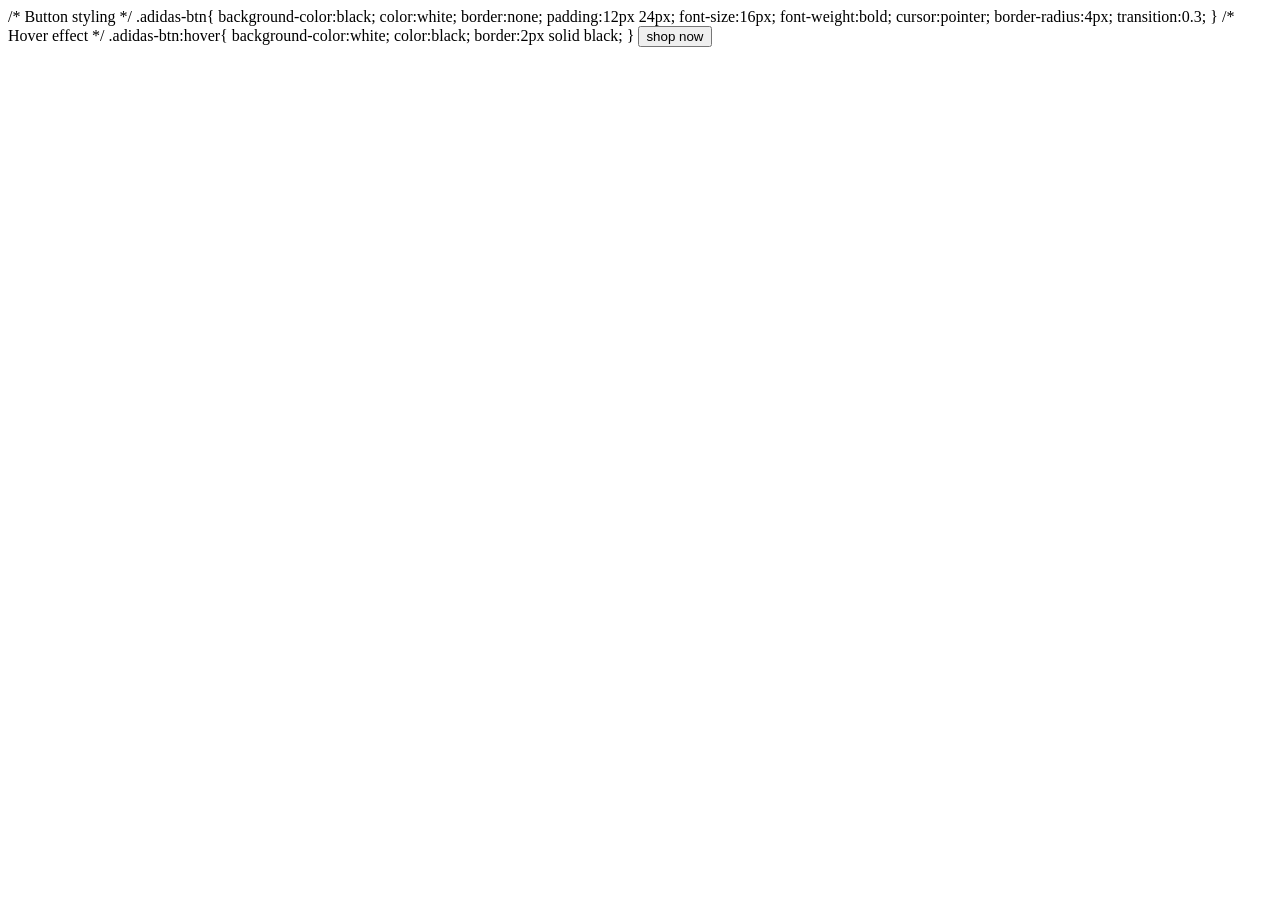
==== html/index.html @ 4f2a59a2 "Add Adidas button" ====
<!DOCTYPE html>
<html lang="en">
<head>
    <meta charset="UTF-8">
    <meta name="viewport" content="width=device-width, initial-scale=1.0">
    <title>Document</title>
</head>
    /* Button styling */
    .adidas-btn{
        background-color:black;
        color:white;
        border:none;
        padding:12px 24px;
        font-size:16px;
        font-weight:bold;
        cursor:pointer;
        border-radius:4px;
        transition:0.3;
    }
    /* Hover effect */
    .adidas-btn:hover{
        background-color:white;
        color:black;
        border:2px solid black;
    }


<body>
    <button class="adidas-btn">shop now</button>
    
</body>
</html>
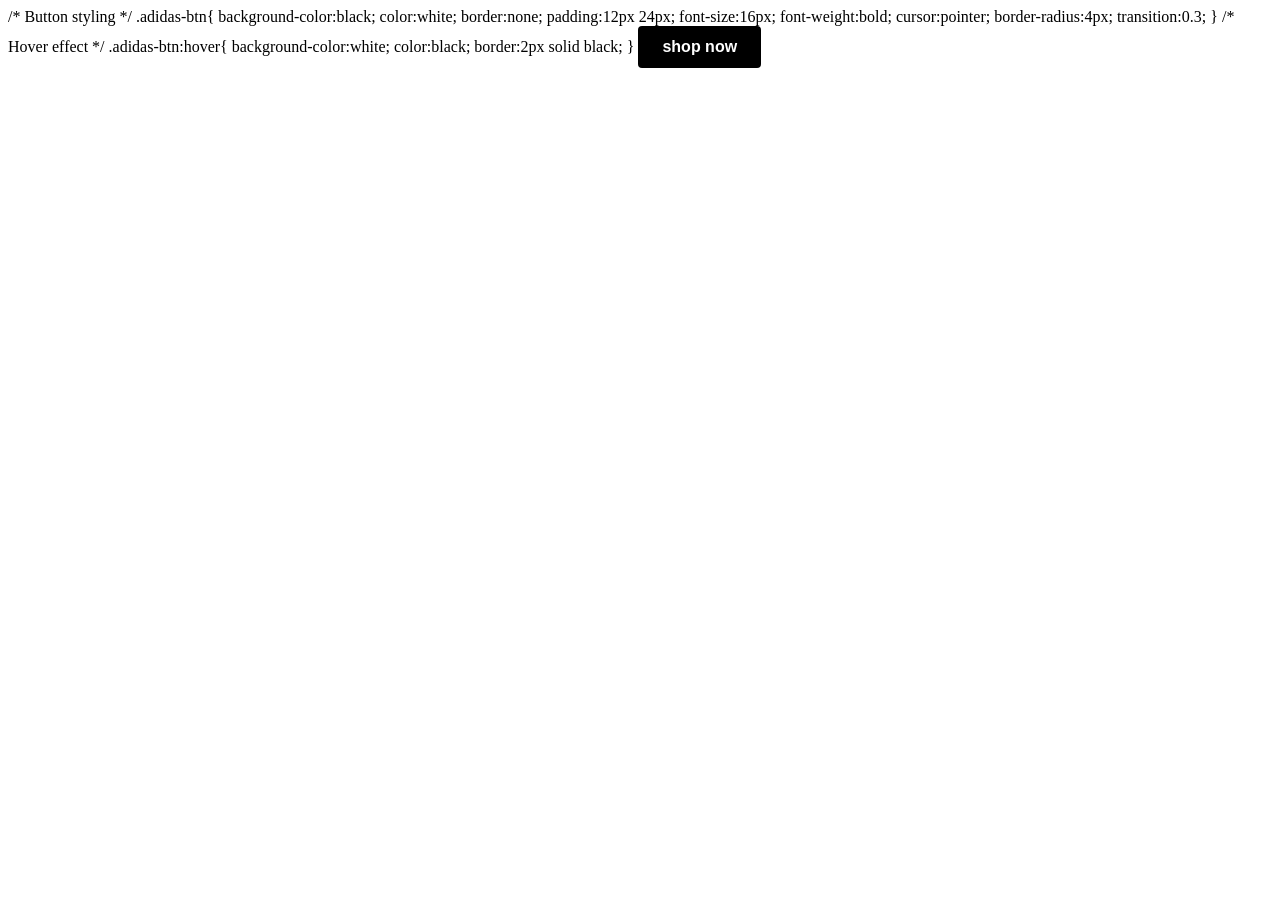
==== commit 15a09246: "Remove extra index.html; put html in html/ and CSS in css / with correct links" ====
--- a/html/index.html
+++ b/html/index.html
@@ -4,6 +4,7 @@
     <meta charset="UTF-8">
     <meta name="viewport" content="width=device-width, initial-scale=1.0">
     <title>Document</title>
+    <link rel="stylesheet" href="style.css">
 </head>
     /* Button styling */
     .adidas-btn{
--- a/html/style.css
+++ b/html/style.css
@@ -0,0 +1,18 @@
+    /* Button styling */
+    .adidas-btn{
+        background-color:black;
+        color:white;
+        border:none;
+        padding:12px 24px;
+        font-size:16px;
+        font-weight:bold;
+        cursor:pointer;
+        border-radius:4px;
+        transition:0.3;
+    }
+    /* Hover effect */
+    .adidas-btn:hover{
+        background-color:white;
+        color:black;
+        border:2px solid black;
+    }
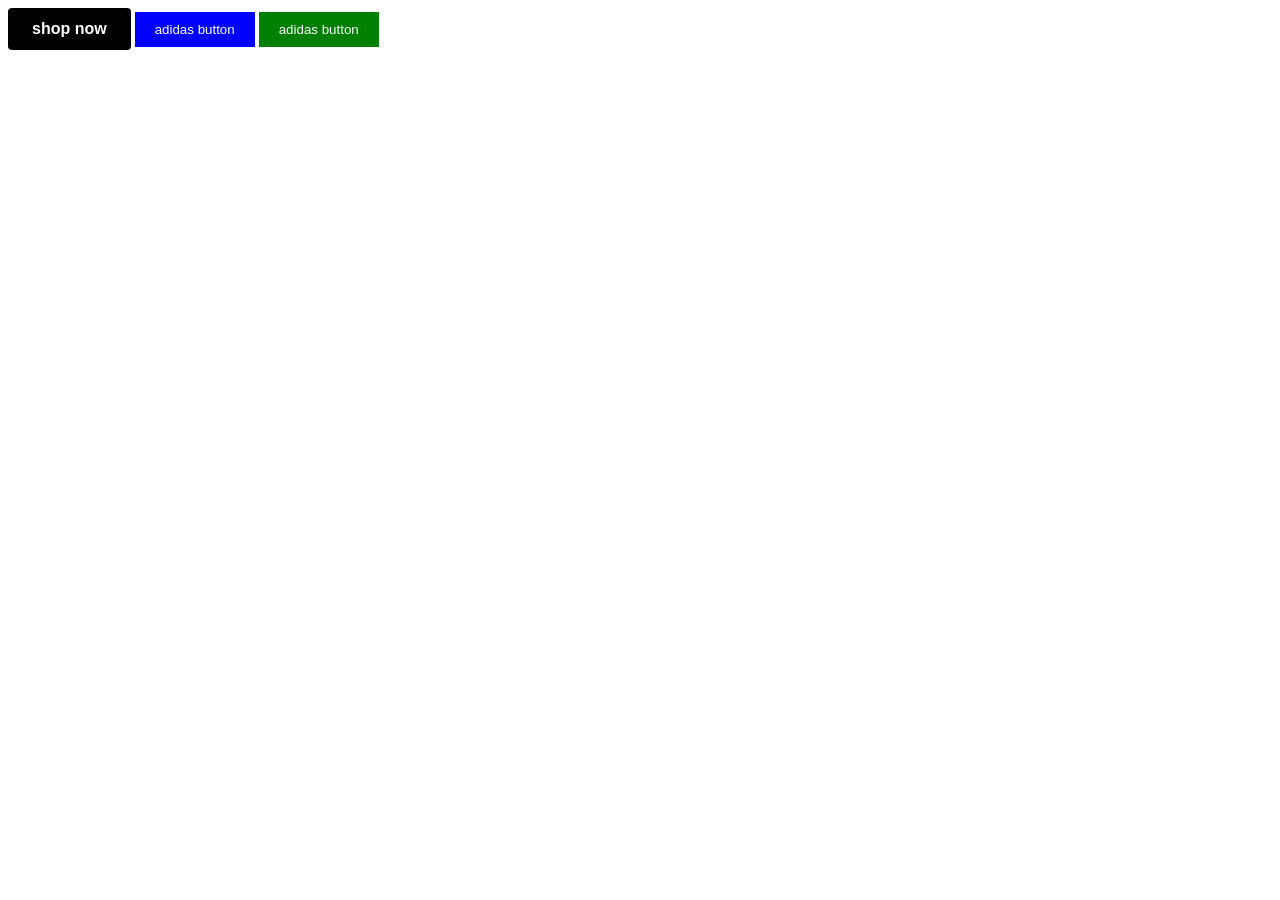
==== commit f31790cb: "Added two new button to index.html" ====
--- a/html/index.html
+++ b/html/index.html
@@ -6,28 +6,12 @@
     <title>Document</title>
     <link rel="stylesheet" href="style.css">
 </head>
-    /* Button styling */
-    .adidas-btn{
-        background-color:black;
-        color:white;
-        border:none;
-        padding:12px 24px;
-        font-size:16px;
-        font-weight:bold;
-        cursor:pointer;
-        border-radius:4px;
-        transition:0.3;
-    }
-    /* Hover effect */
-    .adidas-btn:hover{
-        background-color:white;
-        color:black;
-        border:2px solid black;
-    }
-
-
 <body>
     <button class="adidas-btn">shop now</button>
+
+    <button class="btn-primary">adidas button</button>
+    <button class="btn-secondary">adidas button</button>
+        
     
 </body>
 </html>
--- a/html/style.css
+++ b/html/style.css
@@ -16,3 +16,24 @@
         color:black;
         border:2px solid black;
     }
+
+    .btn-primary{
+        background-color: blue;
+        color: white;
+        padding: 10px 20px;
+        border: none;
+        cursor: pointer;
+    }
+
+
+    .btn-secondary{
+        background-color: green;
+        color: white;
+        padding: 10px 20px;
+        border: none;
+        cursor: pointer;
+    }
+
+
+
+
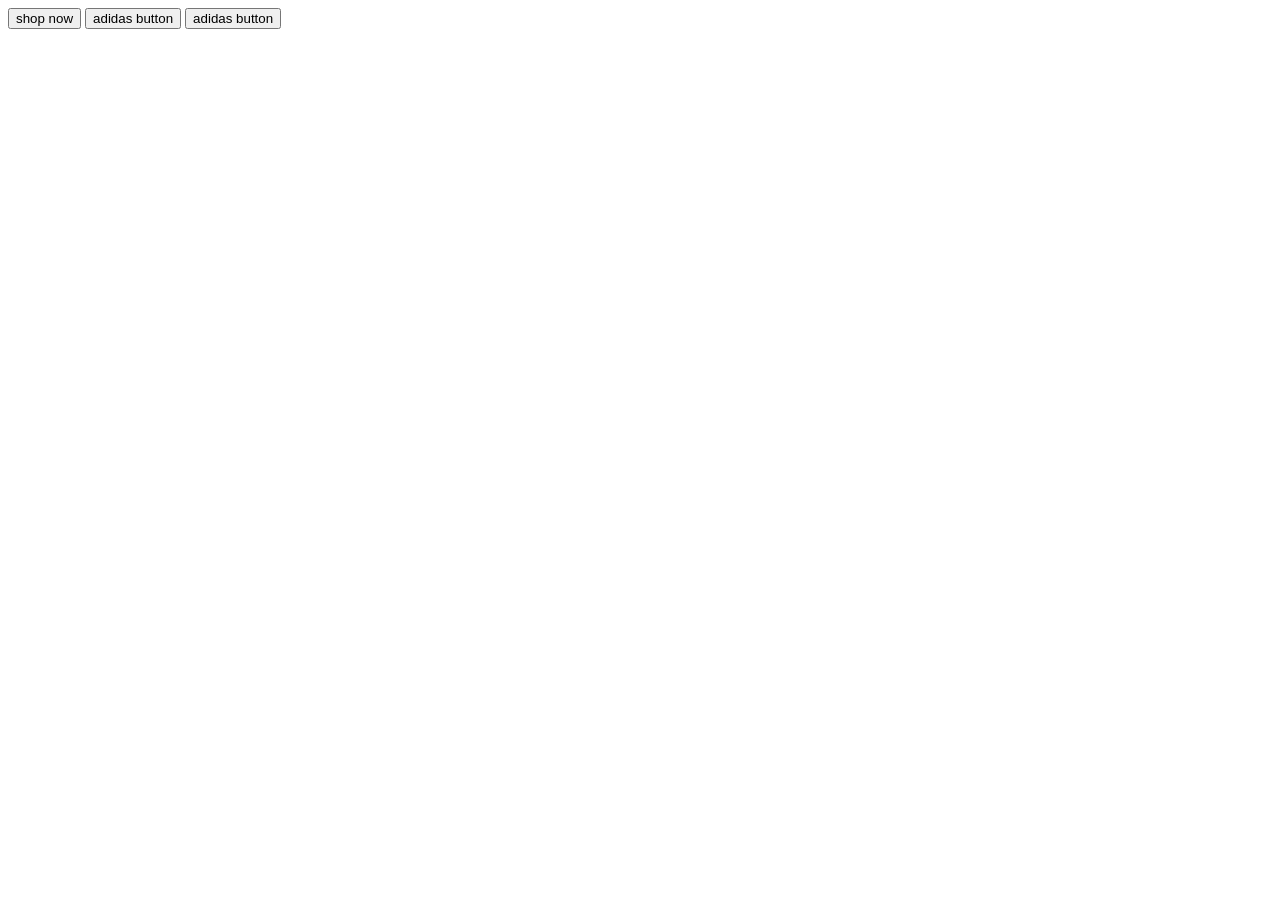
==== commit 2becee9d: "fix: button styles" ====
--- a/html/index.html
+++ b/html/index.html
@@ -1,17 +1,15 @@
 <!DOCTYPE html>
 <html lang="en">
-<head>
-    <meta charset="UTF-8">
-    <meta name="viewport" content="width=device-width, initial-scale=1.0">
-    <title>Document</title>
-    <link rel="stylesheet" href="style.css">
-</head>
-<body>
+  <head>
+    <meta charset="UTF-8" />
+    <meta name="viewport" content="width=device-width, initial-scale=1.0" />
+    <title>Nation</title>
+    <link rel="stylesheet" href="style.css" />
+  </head>
+  <body>
     <button class="adidas-btn">shop now</button>
 
     <button class="btn-primary">adidas button</button>
     <button class="btn-secondary">adidas button</button>
-        
-    
-</body>
-</html>+  </body>
+</html>
